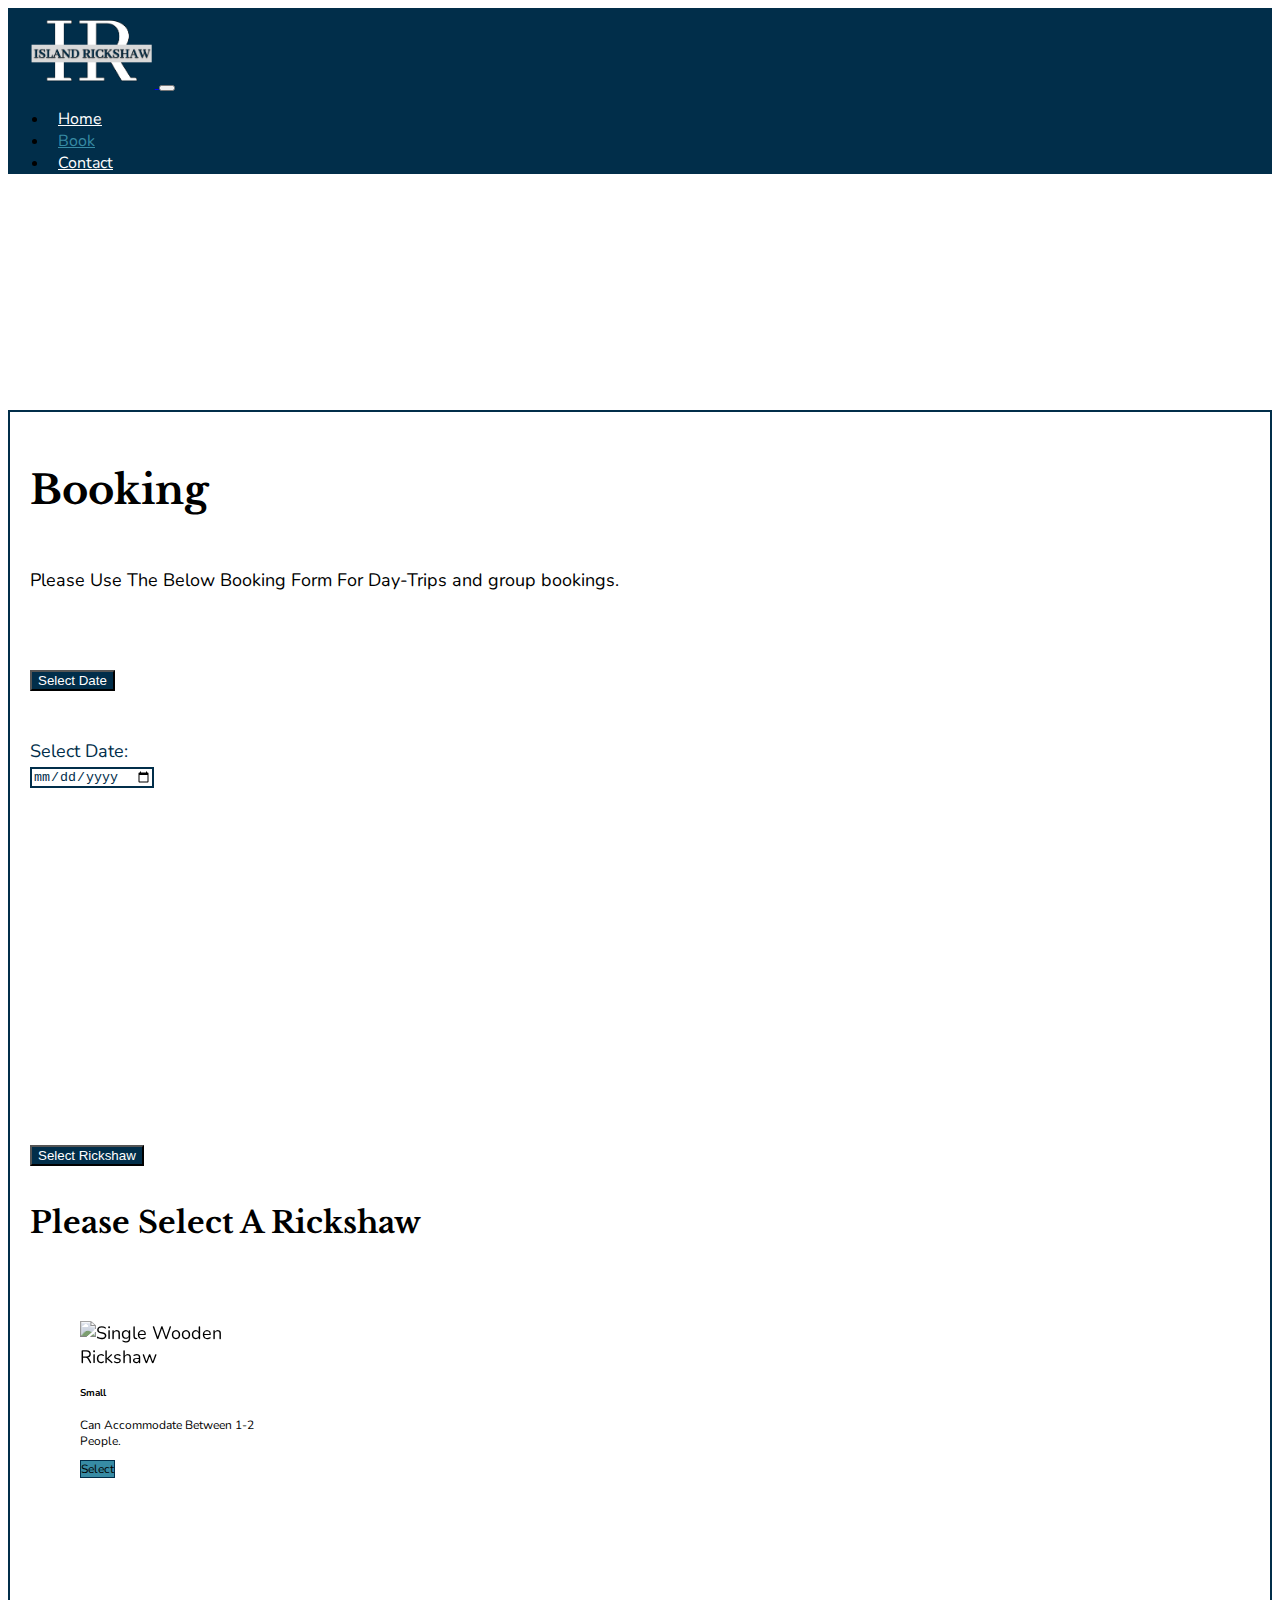
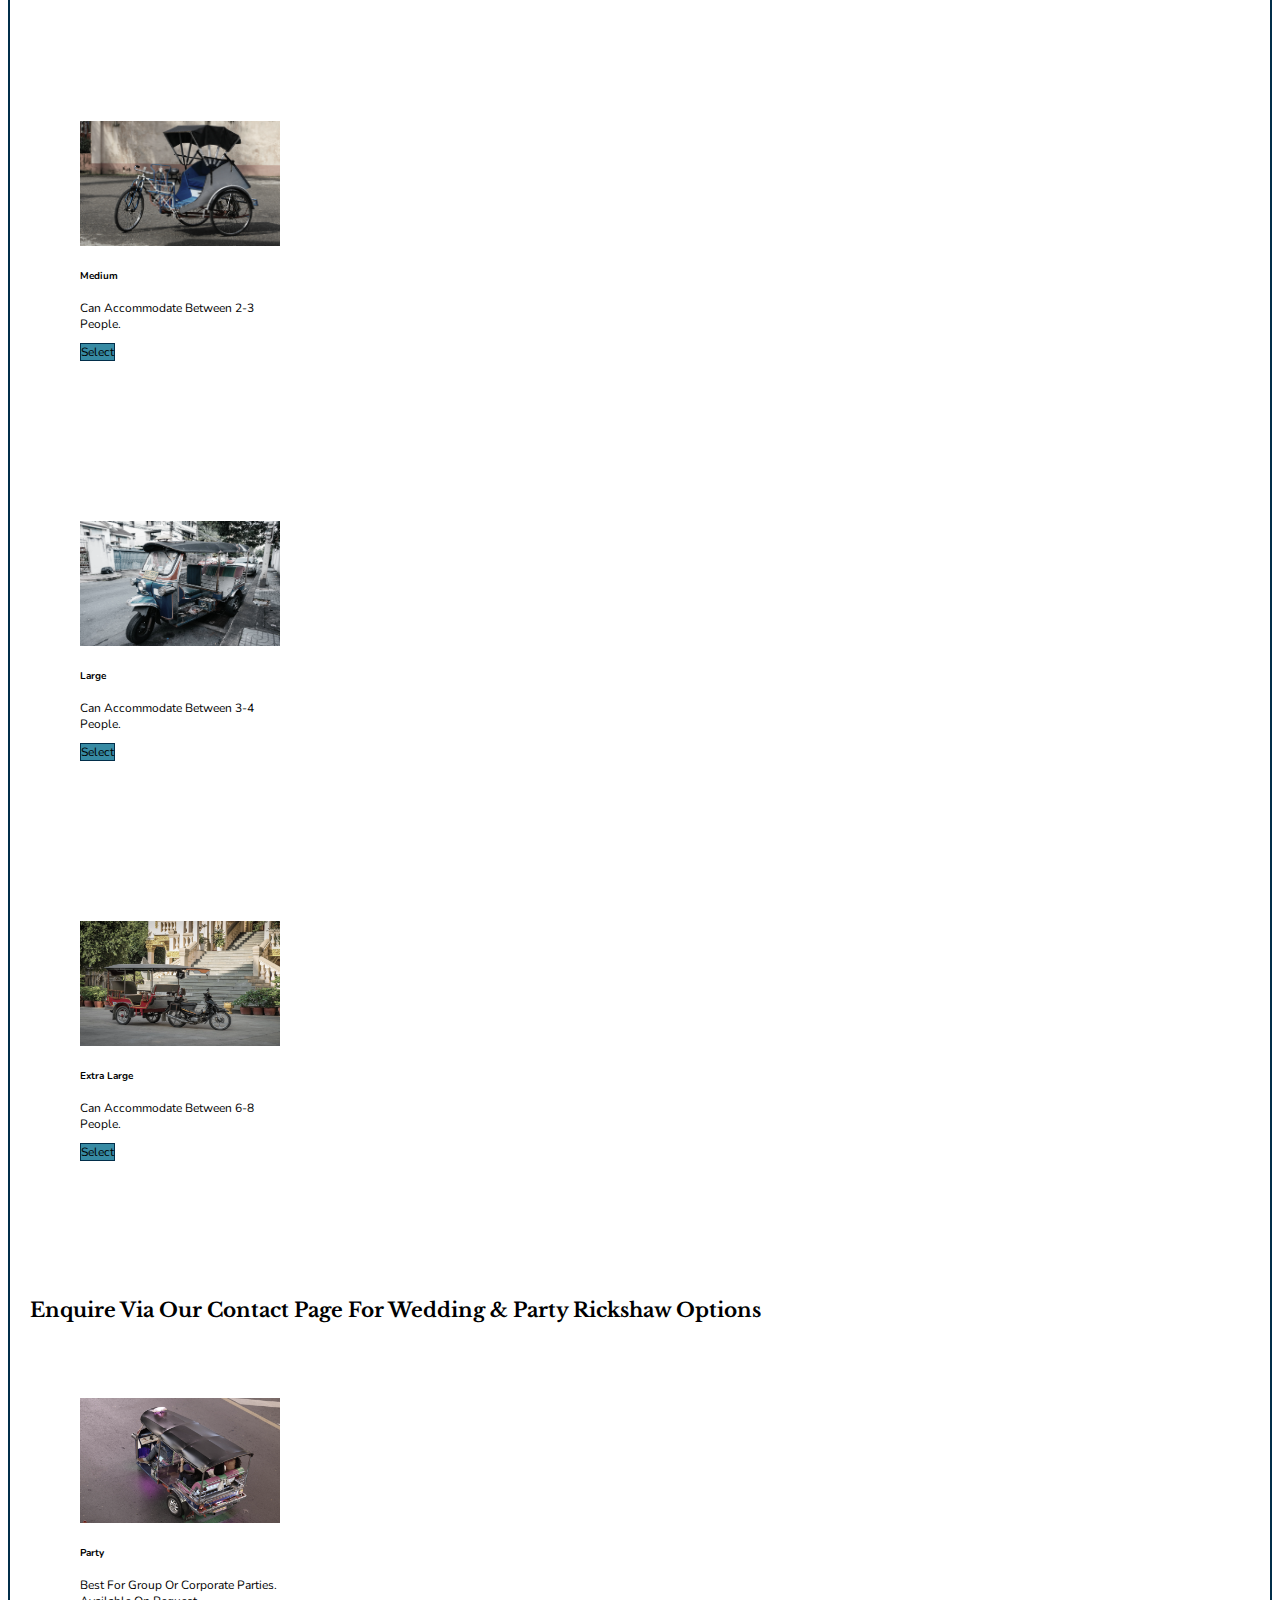
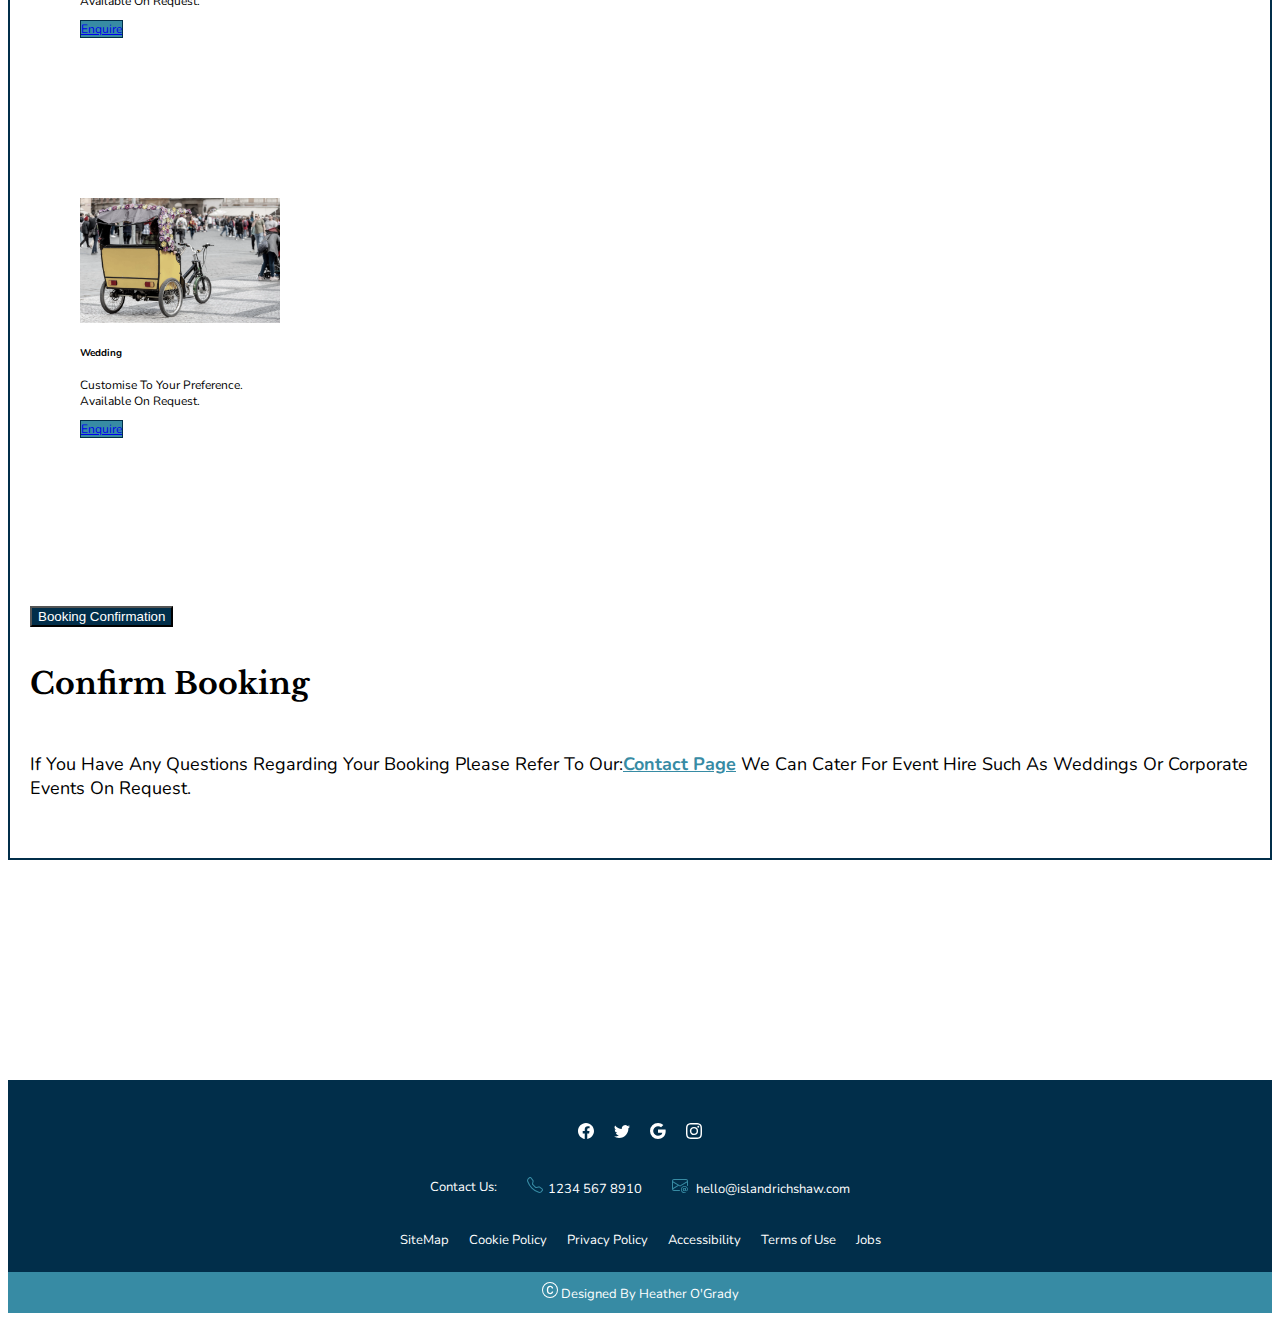
==== page-2-book.html @ 1b1c9be2 "initial commit" ====
<!doctype html>
<html lang="en">
<head>
  <base href="./">
  <meta charset="utf-8">
  <meta name="viewport" content="width=device-width, initial-scale=1">
  <title>Island Rickshaw</title>
  <link href="https://cdn.jsdelivr.net/npm/bootstrap@5.3.0-alpha3/dist/css/bootstrap.min.css" rel="stylesheet"
        integrity="sha384-KK94CHFLLe+nY2dmCWGMq91rCGa5gtU4mk92HdvYe+M/SXH301p5ILy+dN9+nJOZ" crossorigin="anonymous">
  <link href="/css/stylesheet.css" rel="stylesheet">
  <link rel="preconnect" href="https://fonts.googleapis.com">
  <link rel="preconnect" href="https://fonts.gstatic.com" crossorigin>
  <link href="https://fonts.googleapis.com/css2?family=Libre+Baskerville:wght@400;700&family=Nunito:wght@400;500;700&display=swap" rel="stylesheet">
</head>

<body>
<header>
  <nav class="navbar fixed-top navbar-expand-lg navbar-dark dark-blue-nav">
    <div class="container-fluid">
      <a class="navbar-brand" href="#">
        <img class="logo-img" src="assets/logo/island-rickshaw-logo.png" style="height:80px" alt="Rickshaw Logo">
      </a>
      <button class="navbar-toggler" type="button" data-bs-toggle="collapse" data-bs-target="#navbarSupportedContent"
              aria-controls="navbarSupportedContent" aria-expanded="false" aria-label="Toggle navigation">
        <span class="navbar-toggler-icon"></span>
      </button>

      <div class="collapse navbar-collapse d-lg-flex justify-content-lg-end" id="navbarSupportedContent">
        <div class="navbar-items-container">
          <ul class="navbar-nav me-auto mb-2 mb-lg-0">
            <li class="nav-item">
              <a id="home-link-button" class="nav-link" aria-current="page" href="index.html">Home</a>
            </li>
            <li class="nav-item">
              <a class="nav-link active" href="page-2-book.html">Book</a>
            </li>
            <li class="nav-item">
              <a class="nav-link" href="page-3-contact.html">Contact</a>
            </li>
          </ul>
        </div>

      </div>
    </div>
  </nav>
</header>

<div class="container main-section">

  <div class="pg-2-main-section">
    <div class="border-main-pg-2 text-center">
      <h2>Booking</h2>
      <p class="pg-2-paragraph">Please Use The Below Booking Form For Day-Trips and group bookings.</p>


    <div class="accordion accordion-flush" id="accordionFlushExample">
    <div class="accordion-item">
     <h2 class="accordion-header">
      <button class="accordion-button collapsed" type="button" data-bs-toggle="collapse" data-bs-target="#flush-collapseOne" aria-expanded="false" aria-controls="flush-collapseOne">
        Select Date
      </button>
     </h2>
    <div id="flush-collapseOne" class="accordion-collapse collapse" data-bs-parent="#accordionFlushExample">
      <div class="accordion-body">
        <div class="pg-2-date-picker text-center">
          <label for="birthday">Select Date:</label> <br>
          <input type="date" id="birthday" name="birthday">
        </div>
      </div>
  </div>
  <div class="accordion-item">
    <h2 class="accordion-header">
      <button class="accordion-button collapsed" type="button" data-bs-toggle="collapse" data-bs-target="#flush-collapseTwo" aria-expanded="false" aria-controls="flush-collapseTwo">
       Select Rickshaw
      </button>
    </h2>
    <div id="flush-collapseTwo" class="accordion-collapse collapse" data-bs-parent="#accordionFlushExample">
      <div class="accordion-body">
        <div>
          <h3 class="text-center">Please Select A Rickshaw</h3>
        </div>
        <div class="row">
          <div class="card-main-body col-sm-6 mb-3 mb-sm-0">
            <div class="card">
              <img src="assets/img/rickshaw-photo-brown.JPG" class="card-img-top" alt="Single Wooden Rickshaw">
              <div class="card-body">
                <h5 class="card-title">Small</h5>
                <p class="card-text">Can Accommodate Between 1-2 People.</p>
                <a class="btn rickshaw-select">Select</a>
              </div>
            </div>
          </div>

          <div class="card-main-body col-sm-6">
            <div class="card">
              <img src="assets/img/rickshaw-photo-blue.jpg" class="card-img-top" alt="Blue Rickshaw With Dark Hood">
              <div class="card-body">
                <h5 class="card-title">Medium</h5>
                <p class="card-text">Can Accommodate Between 2-3 People.</p>
                <a class="btn rickshaw-select">Select</a>
              </div>
            </div>
          </div>

          <div class="card-main-body col-sm-6">
            <div class="card">
              <img src="assets/img/rickshaw-photo-old.jpg" class="card-img-top" alt="Large Blue Rickshaw- Street Background">
              <div class="card-body">
                <h5 class="card-title">Large</h5>
                <p class="card-text">Can Accommodate Between 3-4 People.</p>
                <a class="btn rickshaw-select">Select</a>
              </div>
            </div>
          </div>

          <div class="card-main-body col-sm-6">
            <div class="card">
              <img src="assets/img/tuk-tuk-6-seater.jpg" class="card-img-top" alt="Extra Large Red Rickshaw- Background Of Steps & Plants">
              <div class="card-body">
                <h5 class="card-title">Extra Large</h5>
                <p class="card-text">Can Accommodate Between 6-8 People.</p>
                <a class="btn rickshaw-select">Select</a>
              </div>
            </div>
          </div>
          <h4>Enquire Via Our Contact Page For Wedding & Party Rickshaw Options</h4>
          <div class="card-main-body col-sm-6">
            <div class="card">
              <img src="assets/img/party-tuk-tuk.jpg" class="card-img-top" alt="Rickshaw Traveling On Road Illuminated By Neon Lights">
              <div class="card-body">
                <h5 class="card-title">Party</h5>
                <p class="card-text">Best For Group Or Corporate Parties. Available On Request.</p>
                <a href="page-3-contact.html" class="btn">Enquire</a>
              </div>
            </div>
          </div>

          <div class="card-main-body col-sm-6">
            <div class="card">
              <img src="assets/img/tuk-tuk-taxi-flowers.jpg" class="card-img-top" alt="Yellow Rickshaw Covered In Beautiful Flowers">
              <div class="card-body">
                <h5 class="card-title">Wedding</h5>
                <p class="card-text">Customise To Your Preference. Available On Request.</p>
                <a href="page-3-contact.html" class="btn">Enquire</a>
              </div>
            </div>
          </div>
        </div>
      </div>
    </div>
    <div class="accordion-item">
      <h2 class="accordion-header">
        <button class="accordion-button collapsed" type="button" data-bs-toggle="collapse" data-bs-target="#flush-collapseThree" aria-expanded="false" aria-controls="flush-collapseThree">
          Booking Confirmation
        </button>
      </h2>
      <div id="flush-collapseThree" class="accordion-collapse collapse" data-bs-parent="#accordionFlushExample">
        <div class="accordion-body">
         <h3>Confirm Booking</h3>
        <p id="booking-message">This is to confirm your booking on <span id="booking-date"></span>.</p>
        </div>
      </div>
    </div>
<div class="text-center">
  <p class="pg-2-paragraph">If You Have Any Questions Regarding Your Booking Please Refer To Our:<a class="nav-link pg-2-contact" href="page-3-contact.html">Contact Page</a> We Can Cater For Event Hire Such As Weddings Or Corporate Events On Request.</p>
</div>
  </div>
  </div>
  </div>
    </div>
  </div>
</div>




<div class="footer-section">
  <footer class="top-footer">
    <div class="social-icons-section">
      <ul>
        <li>
          <a class="facebook-contact-icon" href="page-3-contact.html">
            <svg xmlns="http://www.w3.org/2000/svg" width="16" height="16" fill="currentColor" class="bi bi-facebook"
                 viewBox="0 0 16 16">
              <path d="M16 8.049c0-4.446-3.582-8.05-8-8.05C3.58 0-.002 3.603-.002 8.05c0 4.017 2.926 7.347 6.75 7.951v-5.625h-2.03V8.05H6.75V6.275c0-2.017 1.195-3.131 3.022-3.131.876 0 1.791.157 1.791.157v1.98h-1.009c-.993 0-1.303.621-1.303 1.258v1.51h2.218l-.354 2.326H9.25V16c3.824-.604 6.75-3.934 6.75-7.951z"/>
            </svg>
          </a>
        </li>
        <li>
          <a class="twitter-contact-icon" href="page-3-contact.html">
            <svg xmlns="http://www.w3.org/2000/svg" width="16" height="16" fill="currentColor" class="bi bi-twitter"
                 viewBox="0 0 16 16">
              <path d="M5.026 15c6.038 0 9.341-5.003 9.341-9.334 0-.14 0-.282-.006-.422A6.685 6.685 0 0 0 16 3.542a6.658 6.658 0 0 1-1.889.518 3.301 3.301 0 0 0 1.447-1.817 6.533 6.533 0 0 1-2.087.793A3.286 3.286 0 0 0 7.875 6.03a9.325 9.325 0 0 1-6.767-3.429 3.289 3.289 0 0 0 1.018 4.382A3.323 3.323 0 0 1 .64 6.575v.045a3.288 3.288 0 0 0 2.632 3.218 3.203 3.203 0 0 1-.865.115 3.23 3.23 0 0 1-.614-.057 3.283 3.283 0 0 0 3.067 2.277A6.588 6.588 0 0 1 .78 13.58a6.32 6.32 0 0 1-.78-.045A9.344 9.344 0 0 0 5.026 15z"/>
            </svg>
          </a>
        </li>
        <li>
          <a class="google-contact-icon" href="page-3-contact.html">
            <svg xmlns="http://www.w3.org/2000/svg" width="16" height="16" fill="currentColor" class="bi bi-google"
                 viewBox="0 0 16 16">
              <path
                d="M15.545 6.558a9.42 9.42 0 0 1 .139 1.626c0 2.434-.87 4.492-2.384 5.885h.002C11.978 15.292 10.158 16 8 16A8 8 0 1 1 8 0a7.689 7.689 0 0 1 5.352 2.082l-2.284 2.284A4.347 4.347 0 0 0 8 3.166c-2.087 0-3.86 1.408-4.492 3.304a4.792 4.792 0 0 0 0 3.063h.003c.635 1.893 2.405 3.301 4.492 3.301 1.078 0 2.004-.276 2.722-.764h-.003a3.702 3.702 0 0 0 1.599-2.431H8v-3.08h7.545z"/>
            </svg>
          </a>
        </li>
        <li><a class="instagram-contact-icon" href="page-3-contact.html">
          <svg xmlns="http://www.w3.org/2000/svg" width="16" height="16" fill="currentColor" class="bi bi-instagram"
               viewBox="0 0 16 16">
            <path
              d="M8 0C5.829 0 5.556.01 4.703.048 3.85.088 3.269.222 2.76.42a3.917 3.917 0 0 0-1.417.923A3.927 3.927 0 0 0 .42 2.76C.222 3.268.087 3.85.048 4.7.01 5.555 0 5.827 0 8.001c0 2.172.01 2.444.048 3.297.04.852.174 1.433.372 1.942.205.526.478.972.923 1.417.444.445.89.719 1.416.923.51.198 1.09.333 1.942.372C5.555 15.99 5.827 16 8 16s2.444-.01 3.298-.048c.851-.04 1.434-.174 1.943-.372a3.916 3.916 0 0 0 1.416-.923c.445-.445.718-.891.923-1.417.197-.509.332-1.09.372-1.942C15.99 10.445 16 10.173 16 8s-.01-2.445-.048-3.299c-.04-.851-.175-1.433-.372-1.941a3.926 3.926 0 0 0-.923-1.417A3.911 3.911 0 0 0 13.24.42c-.51-.198-1.092-.333-1.943-.372C10.443.01 10.172 0 7.998 0h.003zm-.717 1.442h.718c2.136 0 2.389.007 3.232.046.78.035 1.204.166 1.486.275.373.145.64.319.92.599.28.28.453.546.598.92.11.281.24.705.275 1.485.039.843.047 1.096.047 3.231s-.008 2.389-.047 3.232c-.035.78-.166 1.203-.275 1.485a2.47 2.47 0 0 1-.599.919c-.28.28-.546.453-.92.598-.28.11-.704.24-1.485.276-.843.038-1.096.047-3.232.047s-2.39-.009-3.233-.047c-.78-.036-1.203-.166-1.485-.276a2.478 2.478 0 0 1-.92-.598 2.48 2.48 0 0 1-.6-.92c-.109-.281-.24-.705-.275-1.485-.038-.843-.046-1.096-.046-3.233 0-2.136.008-2.388.046-3.231.036-.78.166-1.204.276-1.486.145-.373.319-.64.599-.92.28-.28.546-.453.92-.598.282-.11.705-.24 1.485-.276.738-.034 1.024-.044 2.515-.045v.002zm4.988 1.328a.96.96 0 1 0 0 1.92.96.96 0 0 0 0-1.92zm-4.27 1.122a4.109 4.109 0 1 0 0 8.217 4.109 4.109 0 0 0 0-8.217zm0 1.441a2.667 2.667 0 1 1 0 5.334 2.667 2.667 0 0 1 0-5.334z"/>
          </svg></a></li>
      </ul>
    </div>
    <div>

      <ul class="contact-info">
        <li><a class="contact-us" href="page-3-contact.html">Contact Us:</a></li>
        <li><a href="page-3-contact.html">
          <svg xmlns="http://www.w3.org/2000/svg" width="16" height="16" fill="currentColor" class="bi bi-telephone"
               viewBox="0 0 16 16">
            <path
              d="M3.654 1.328a.678.678 0 0 0-1.015-.063L1.605 2.3c-.483.484-.661 1.169-.45 1.77a17.568 17.568 0 0 0 4.168 6.608 17.569 17.569 0 0 0 6.608 4.168c.601.211 1.286.033 1.77-.45l1.034-1.034a.678.678 0 0 0-.063-1.015l-2.307-1.794a.678.678 0 0 0-.58-.122l-2.19.547a1.745 1.745 0 0 1-1.657-.459L5.482 8.062a1.745 1.745 0 0 1-.46-1.657l.548-2.19a.678.678 0 0 0-.122-.58L3.654 1.328zM1.884.511a1.745 1.745 0 0 1 2.612.163L6.29 2.98c.329.423.445.974.315 1.494l-.547 2.19a.678.678 0 0 0 .178.643l2.457 2.457a.678.678 0 0 0 .644.178l2.189-.547a1.745 1.745 0 0 1 1.494.315l2.306 1.794c.829.645.905 1.87.163 2.611l-1.034 1.034c-.74.74-1.846 1.065-2.877.702a18.634 18.634 0 0 1-7.01-4.42 18.634 18.634 0 0 1-4.42-7.009c-.362-1.03-.037-2.137.703-2.877L1.885.511z"/>
          </svg>1234 567 8910</a></li>
        <li><a href="page-3-contact.html"><svg xmlns="http://www.w3.org/2000/svg" width="16" height="16" fill="currentColor" class="bi bi-envelope-at"
                                               viewBox="0 0 16 16">
          <path
            d="M2 2a2 2 0 0 0-2 2v8.01A2 2 0 0 0 2 14h5.5a.5.5 0 0 0 0-1H2a1 1 0 0 1-.966-.741l5.64-3.471L8 9.583l7-4.2V8.5a.5.5 0 0 0 1 0V4a2 2 0 0 0-2-2H2Zm3.708 6.208L1 11.105V5.383l4.708 2.825ZM1 4.217V4a1 1 0 0 1 1-1h12a1 1 0 0 1 1 1v.217l-7 4.2-7-4.2Z"/>
          <path
            d="M14.247 14.269c1.01 0 1.587-.857 1.587-2.025v-.21C15.834 10.43 14.64 9 12.52 9h-.035C10.42 9 9 10.36 9 12.432v.214C9 14.82 10.438 16 12.358 16h.044c.594 0 1.018-.074 1.237-.175v-.73c-.245.11-.673.18-1.18.18h-.044c-1.334 0-2.571-.788-2.571-2.655v-.157c0-1.657 1.058-2.724 2.64-2.724h.04c1.535 0 2.484 1.05 2.484 2.326v.118c0 .975-.324 1.39-.639 1.39-.232 0-.41-.148-.41-.42v-2.19h-.906v.569h-.03c-.084-.298-.368-.63-.954-.63-.778 0-1.259.555-1.259 1.4v.528c0 .892.49 1.434 1.26 1.434.471 0 .896-.227 1.014-.643h.043c.118.42.617.648 1.12.648Zm-2.453-1.588v-.227c0-.546.227-.791.573-.791.297 0 .572.192.572.708v.367c0 .573-.253.744-.564.744-.354 0-.581-.215-.581-.8Z"/>
        </svg> hello@islandrichshaw.com </a></li>
      </ul>
      <div>
        <ul>
          <li class="footer-alert"><a>SiteMap</a></li>
          <li class="footer-alert"><a>Cookie Policy</a></li>
          <li class="footer-alert"><a>Privacy Policy</a></li>
          <li class="footer-alert"><a>Accessibility</a></li>
          <li class="footer-alert"><a>Terms of Use</a></li>
          <li class="footer-alert"><a>Jobs</a></li>
        </ul>


      </div>
      <div class="bottom-footer">
        <ul>
          <li>
            <a href="page-3-contact.html">
              <svg xmlns="http://www.w3.org/2000/svg" width="16" height="16" fill="currentColor" class="bi bi-c-circle"
                   viewBox="0 0 16 16">
                <path
                  d="M1 8a7 7 0 1 0 14 0A7 7 0 0 0 1 8Zm15 0A8 8 0 1 1 0 8a8 8 0 0 1 16 0ZM8.146 4.992c-1.212 0-1.927.92-1.927 2.502v1.06c0 1.571.703 2.462 1.927 2.462.979 0 1.641-.586 1.729-1.418h1.295v.093c-.1 1.448-1.354 2.467-3.03 2.467-2.091 0-3.269-1.336-3.269-3.603V7.482c0-2.261 1.201-3.638 3.27-3.638 1.681 0 2.935 1.054 3.029 2.572v.088H9.875c-.088-.879-.768-1.512-1.729-1.512Z"/>
              </svg>
              Designed By Heather O'Grady

            </a>
          </li>
        </ul>
      </div>

    </div>
  </footer>
</div>

<script src="https://cdn.jsdelivr.net/npm/bootstrap@5.3.0-alpha3/dist/js/bootstrap.bundle.min.js"
        integrity="sha384-ENjdO4Dr2bkBIFxQpeoTz1HIcje39Wm4jDKdf19U8gI4ddQ3GYNS7NTKfAdVQSZe"
        crossorigin="anonymous"></script>
<script src="js/main.js"></script>
</body>
</html>
---- css/stylesheet.css ----
/*---------------------------- HEADER & NAVIGATION SECTION ----------------------------------*/

nav img.logo-img {
  padding-left: 20px;
}

.navbar-brand {
  color: blue;
}

.navbar.dark-blue-nav{
  background-color: #012E4A;
}

.navbar-items-container {
  padding-right: 20px;

}
.navbar.dark-blue-nav .nav-item .nav-link{
  color: white;
  font-family: 'Nunito', sans-serif;
}

.navbar.dark-blue-nav .nav-item .nav-link {
  cursor: pointer !important;
}

.navbar.dark-blue-nav .nav-item:hover .nav-link {
  color:#81BECE !important;
}

.navbar.dark-blue-nav .nav-item .nav-link.active {
  color: #378BA4;
}

header .navbar span.navbar-text {
  color: white;

}

.navbar-text p {
  font-size: x-small;
  font-weight: lighter;
  font-family: 'Nunito', sans-serif;
}

.contact-info {
  display: flex;
  align-items: center;
  height: 100%;
}

.contact-info p {
  margin: 0;
}

.contact-info p svg {
  margin-right: 5px;
}

.contact-info p svg path {
  fill: #378BA4;
}

.contact-info p svg:last-of-type {
  margin-left: 10px;
}

li {
  position: relative;
  padding: 0 10px;
}

.form-inline .btn.btn-sm {
  color: #81BECE;
  background-color: white;
  border: solid 2px #81BECE;
}

/*----------------------------------- HERO SECTION ----------------------------------------*/

.hero-section {

  background-color: black;
  height: 800px;
  position: relative;
}

.hero-section .hero-video {
  object-fit: cover;
  height: 100%;
  width: 100%;
  position: absolute;
  top: 0;
  left: 0;
  z-index: 1;
  opacity: 55%;
}

.hero-section .hero-content {
  position: relative;
  z-index: 2;
  display: flex;
  align-items: center;
  height: 100%;
  width: 100%;

}

.container h1.hero-heading {
  color: white;
  text-align: center;
  font-family: 'Libre Baskerville', serif;
  font-size: 50px;
}

.container p.hero-paragraph {
  color: white;
  text-align: center;
  padding-top: 20px;
  padding-bottom: 20px;
  font-family: 'Libre Baskerville', serif;
  font-size: 25px;

}

.container .hero-button {
  color: white;
  display: flex;
  justify-content: center;

}

.container .hero-button .btn {
  background-color: #378BA4;
  font-family: 'Libre Baskerville', serif;
}

/*------------------------------ MAIN SECTION -----------------------------------------*/

.main-section {
  position: relative;
  padding-bottom: 20px;
  padding-top: 20px;
}

.main-section-heading {
  color: #012E4A;
}
.main-section-heading h2 {
  font-family: 'Libre Baskerville', serif;
  font-size: 40px;
}

.main-section-heading p {
  padding-top: 20px;
  padding-bottom: 20px;
  color: #012E4A;
  font-family: 'Nunito', sans-serif;
  font-size: 18px;
}

.main-section-ul {
  list-style: none;
  padding-bottom: 20px;
}

.main-section-ul li {
  padding-bottom: 20px;
  color: #378BA4;
  font-family: 'Nunito', sans-serif;
  font-size: 18px;
}

.container-fluid .image-gallery img {
  filter: grayscale(60%);
  padding-top: 20px;
  padding-bottom: 20px;
}

.main-section-info p {
  padding-top: 20px;
  padding-bottom: 20px;
  color: #012E4A;
  font-family: 'Nunito', sans-serif;
  font-size: 18px;
}

/*------------------------------ FOOTER SECTION ---------------------------------------*/



footer.top-footer {
  background-color: #012E4A;
  font-size: small;
  font-family: 'Nunito', sans-serif;
}

footer.top-footer .social-icons-section {
  padding-top: 20px;

}


footer.top-footer ul {
  display: flex;
  list-style-type: none;
  align-items: center;
  justify-content: center;
  padding-top: 10px;
  padding-bottom: 10px;
  flex-wrap: wrap;
  padding-left: 0;
}

footer.top-footer ul li {
  display: flex;
  flex-grow: 0;
  flex-shrink: 1;
  justify-content: space-around;

}


footer.top-footer ul li a{
  color: white !important;
  text-decoration: none !important;
  cursor: pointer !important;
}

footer.top-footer ul li a:hover {
  color: #81BECE !important
}

.contact-info li{
  margin: 0;
}

.contact-info li svg{
  margin-right: 5px;
}


.contact-info li svg path{
  fill: #378BA4;
}

.contact-info li svg:last-of-type {
  margin-left: 10px;
}

.contact-info .contact-us {
  color: #378BA4;

}

.top-footer .facebook-contact-icon {
  color: #378BA4;
}

.top-footer .twitter-contact-icon {
  color: #378BA4;
}

.top-footer .google-contact-icon {
  color: #378BA4;

}

.top-footer .instagram-contact-icon {
  color: #378BA4;

}


div .bottom-footer {
  background-color: #378BA4;
}




/*------------------------------  (PG.1) SECTION ---------------------------------------*/


/*------------------------------ (PG.2) SECTION ---------------------------------------*/

.main-section .pg-2-main-section {
  font-family: 'Nunito', sans-serif;
  font-size: 18px;
}

.pg-2-main-section h2 {
  font-family: 'Libre Baskerville', serif;
  font-size: 40px;
}

.pg-2-main-section h3 {
  font-family: 'Libre Baskerville', serif;
  font-size: 30px;
}

.pg-2-main-section h4 {
  font-family: 'Libre Baskerville', serif;
  font-size: 20px;
}

.accordion-button {
  color: white !important;
  background-color: #012E4A;
}

.accordion-button:not(.collapsed) {
    color: #81BECE !important;
    background-color: #012E4A;
  }


.border-main-pg-2 {
  border: solid 2px #012E4A;
  padding: 20px 20px 20px 20px;
  margin-top: 200px;
  margin-bottom: 200px;

}

.pg-2-main-section .pg-2-date-picker {
  color: #012E4A;
  height: 100%;
  width: 100%;
  padding-top: 10px;
  padding-bottom: 300px;
}
.pg-2-date-picker label {
    padding-bottom: 10px;

}

input#birthday {
  color: #012E4A;
  border: solid 2px #012E4A;

}

.pg-2-main-section .row .card-main-body {
  padding: 50px 50px 100px 50px;
}

.pg-2-main-section .card {
  height: 250px;
  width: 200px;
}


.pg-2-main-section .card-main-body .card-body {
  font-size: 12px;
}

.pg-2-main-section .card-main-body img {
  height: 125px;
  width: 200px;
  filter: grayscale(60%);

}

.pg-2-main-section .card-main-body .btn {

  background-color: #378BA4;
  border: #012E4A solid 1px;
}

.pg-2-paragraph {
  padding-top: 20px;
  padding-bottom: 20px;
}

a.nav-link.pg-2-contact {
  color: #378BA4;
  font-weight: bold;
}
/*------------------------------ CONTACT (PG.3) SECTION ---------------------------------------*/


.contact-page-section{
  position: relative;
  margin-top:106px;
  height: calc(100vh - 106px);
}

.contact-page-section:before{
  content: "";
  position: absolute;
  background-color: #000;
  opacity: 0.5;
  top:0;
  left:0;
  width: 100%;
  height: 100%;
  z-index: -1;
}

.bg-image-bike{
  background-image: url('../assets/img/mono-rickshaw-cover-photo.jpg');
  background-size: cover;
  background-position: bottom center;
  z-index: 1;
}

.contact-page-section .pg-3-contact-us {
  color: white;
  font-family: 'Libre Baskerville', serif;
  font-size: 40px;
  padding-bottom: 10px;
}

.contact-page-section .pg-3-contact-info {
  color: white;
  font-family: 'Nunito', sans-serif;
  font-size: 18px;

}

.contact-page-section .pg-3-contact-info-detail {
  color: white;
  font-family: 'Nunito', sans-serif;
  font-size: 18px;
  font-style: italic;
}

.contact-page-section .pg-3-contact-info-detail:hover {
  color: #378BA4;
}

.contact-page-section .contact-us-button {
  color: white;
  display: flex;
  justify-content: center;
  padding-top: 10px;
}

.contact-page-section .contact-us-button .btn {
  background-color: #378BA4;
  font-family: 'Libre Baskerville', serif;
}



.accordion-button:focus{
  border: none!important;
  outline: none !important;
  box-shadow: none !important;
}
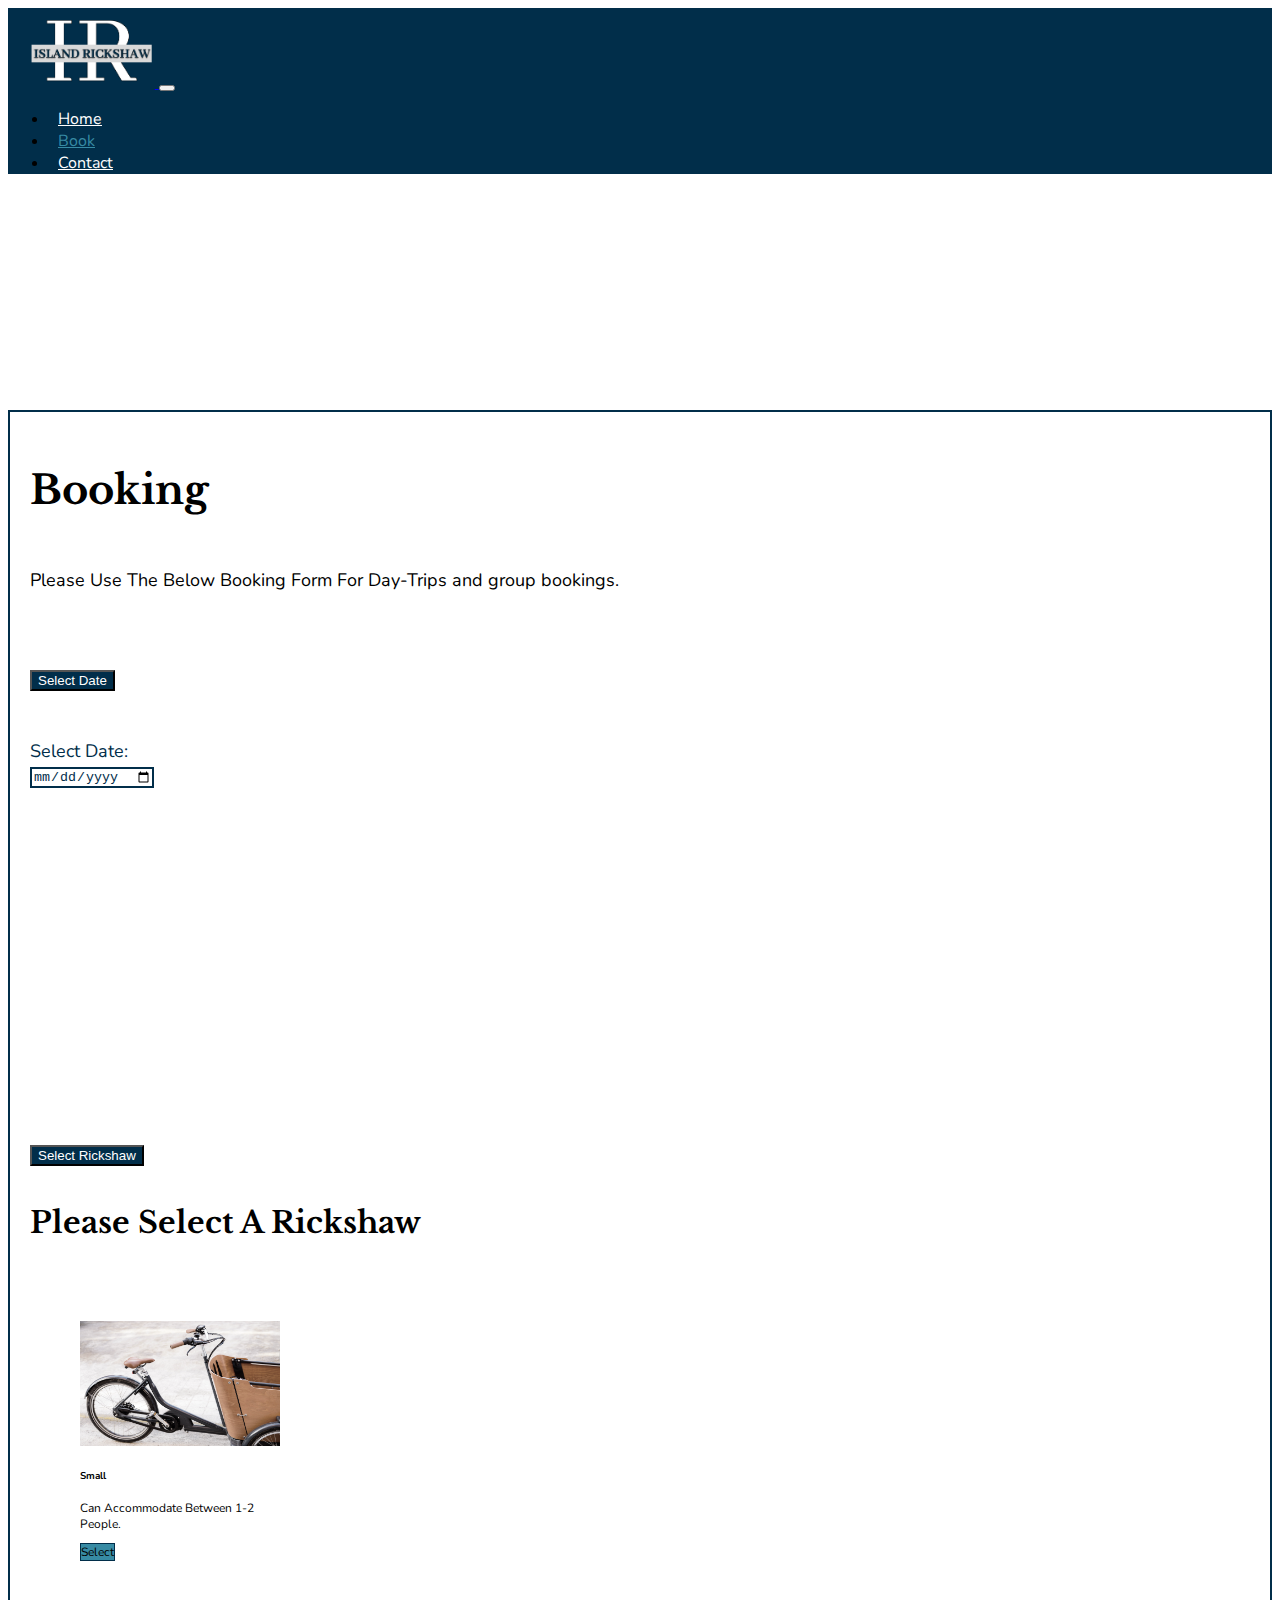
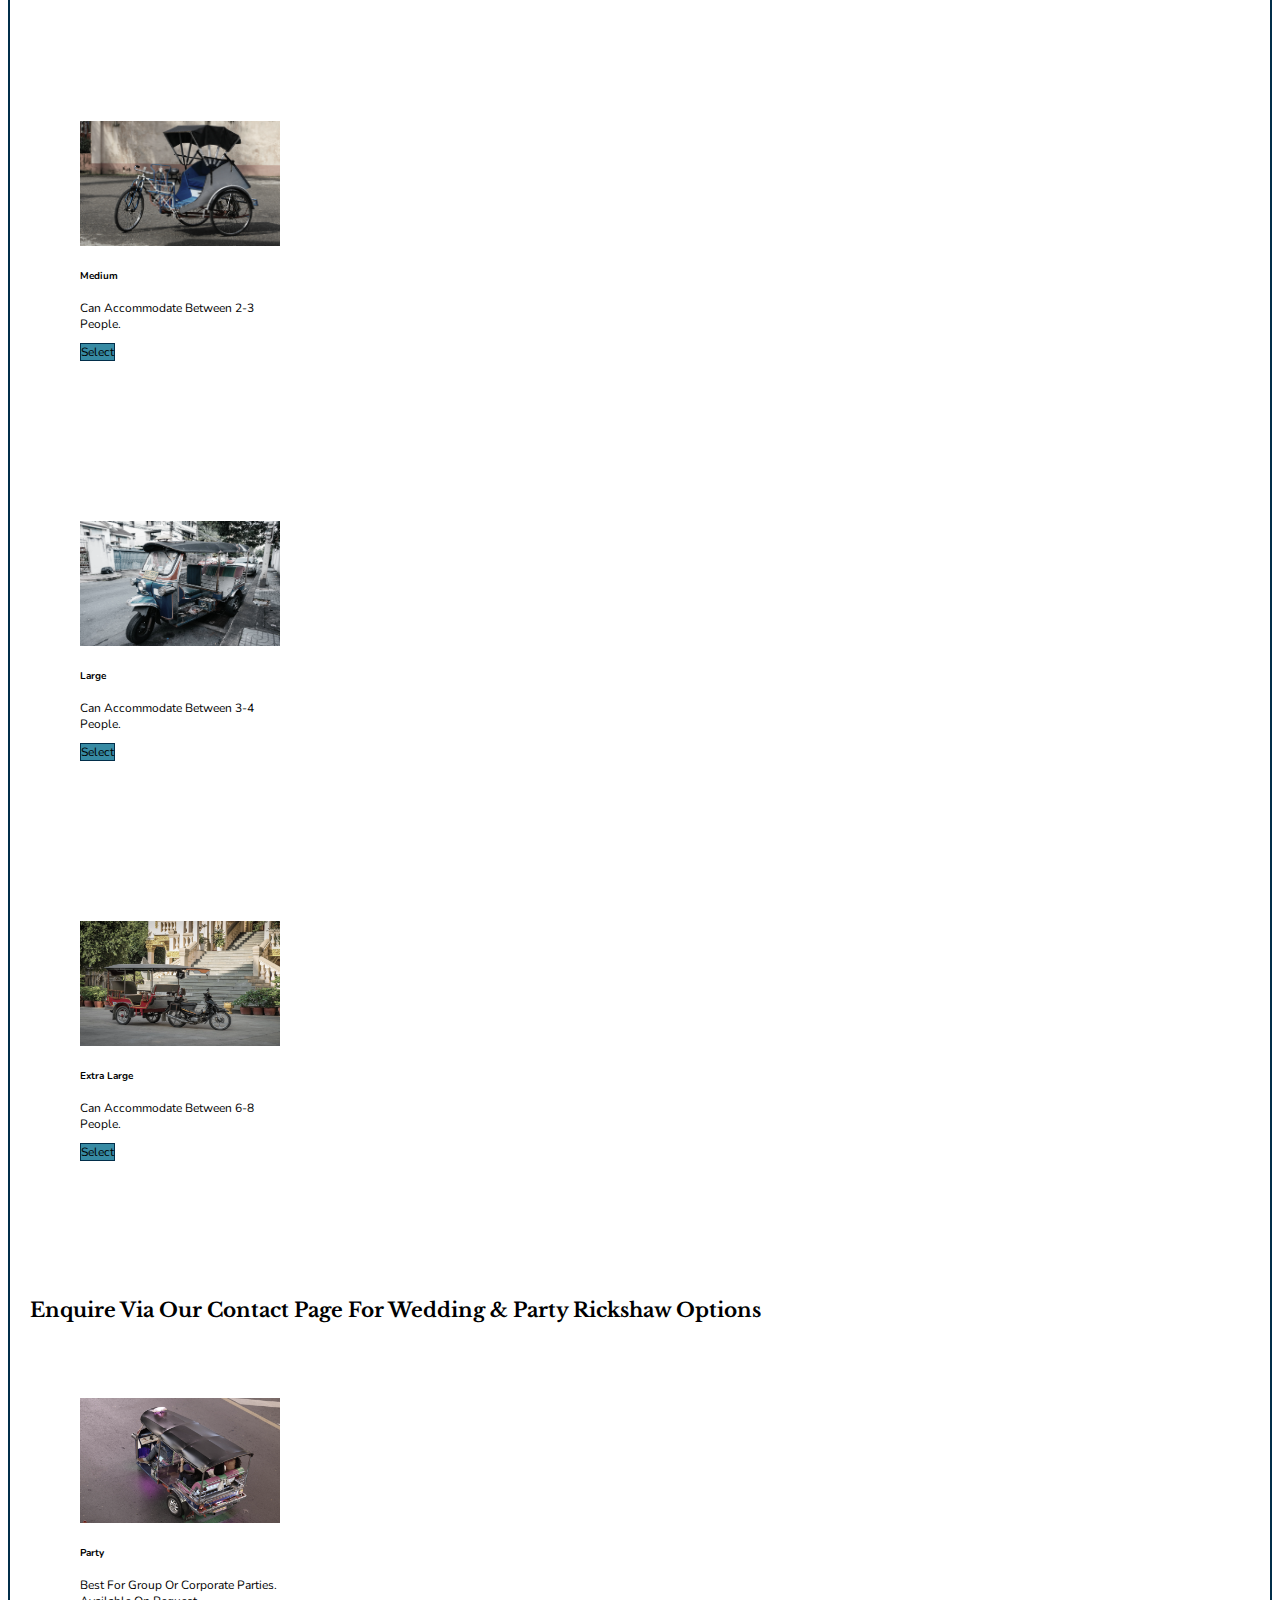
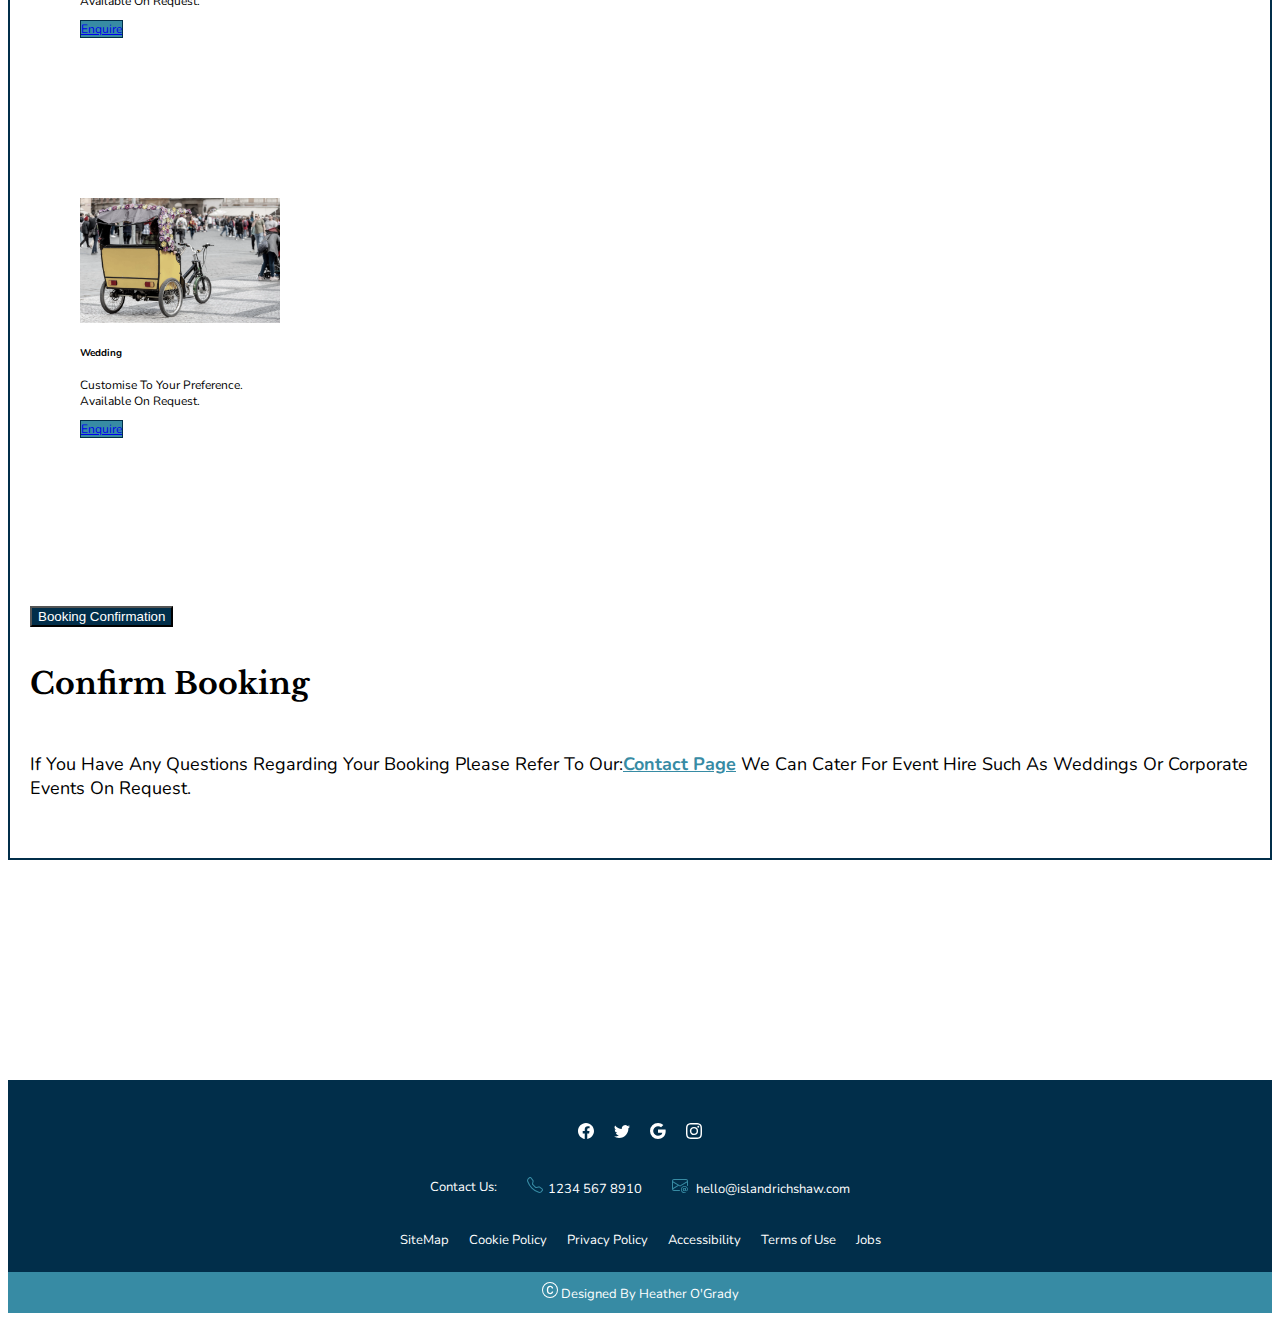
==== commit 5e0d15ea: "jpg fixes" ====
--- a/page-2-book.html
+++ b/page-2-book.html
@@ -7,7 +7,7 @@
   <title>Island Rickshaw</title>
   <link href="https://cdn.jsdelivr.net/npm/bootstrap@5.3.0-alpha3/dist/css/bootstrap.min.css" rel="stylesheet"
         integrity="sha384-KK94CHFLLe+nY2dmCWGMq91rCGa5gtU4mk92HdvYe+M/SXH301p5ILy+dN9+nJOZ" crossorigin="anonymous">
-  <link href="/css/stylesheet.css" rel="stylesheet">
+  <link href="css/stylesheet.css" rel="stylesheet">
   <link rel="preconnect" href="https://fonts.googleapis.com">
   <link rel="preconnect" href="https://fonts.gstatic.com" crossorigin>
   <link href="https://fonts.googleapis.com/css2?family=Libre+Baskerville:wght@400;700&family=Nunito:wght@400;500;700&display=swap" rel="stylesheet">
@@ -82,7 +82,7 @@
         <div class="row">
           <div class="card-main-body col-sm-6 mb-3 mb-sm-0">
             <div class="card">
-              <img src="assets/img/rickshaw-photo-brown.JPG" class="card-img-top" alt="Single Wooden Rickshaw">
+              <img src="assets/img/rickshaw-photo-brown.jpg" class="card-img-top" alt="Single Wooden Rickshaw">
               <div class="card-body">
                 <h5 class="card-title">Small</h5>
                 <p class="card-text">Can Accommodate Between 1-2 People.</p>
--- a/css/stylesheet.css
+++ b/css/stylesheet.css
@@ -184,6 +184,12 @@
   color: #012E4A;
   font-family: 'Nunito', sans-serif;
   font-size: 18px;
+}
+
+.img-cover{
+  height: 100%;
+  object-fit: cover;
+  width: 100%;
 }
 
 /*------------------------------ FOOTER SECTION ---------------------------------------*/
